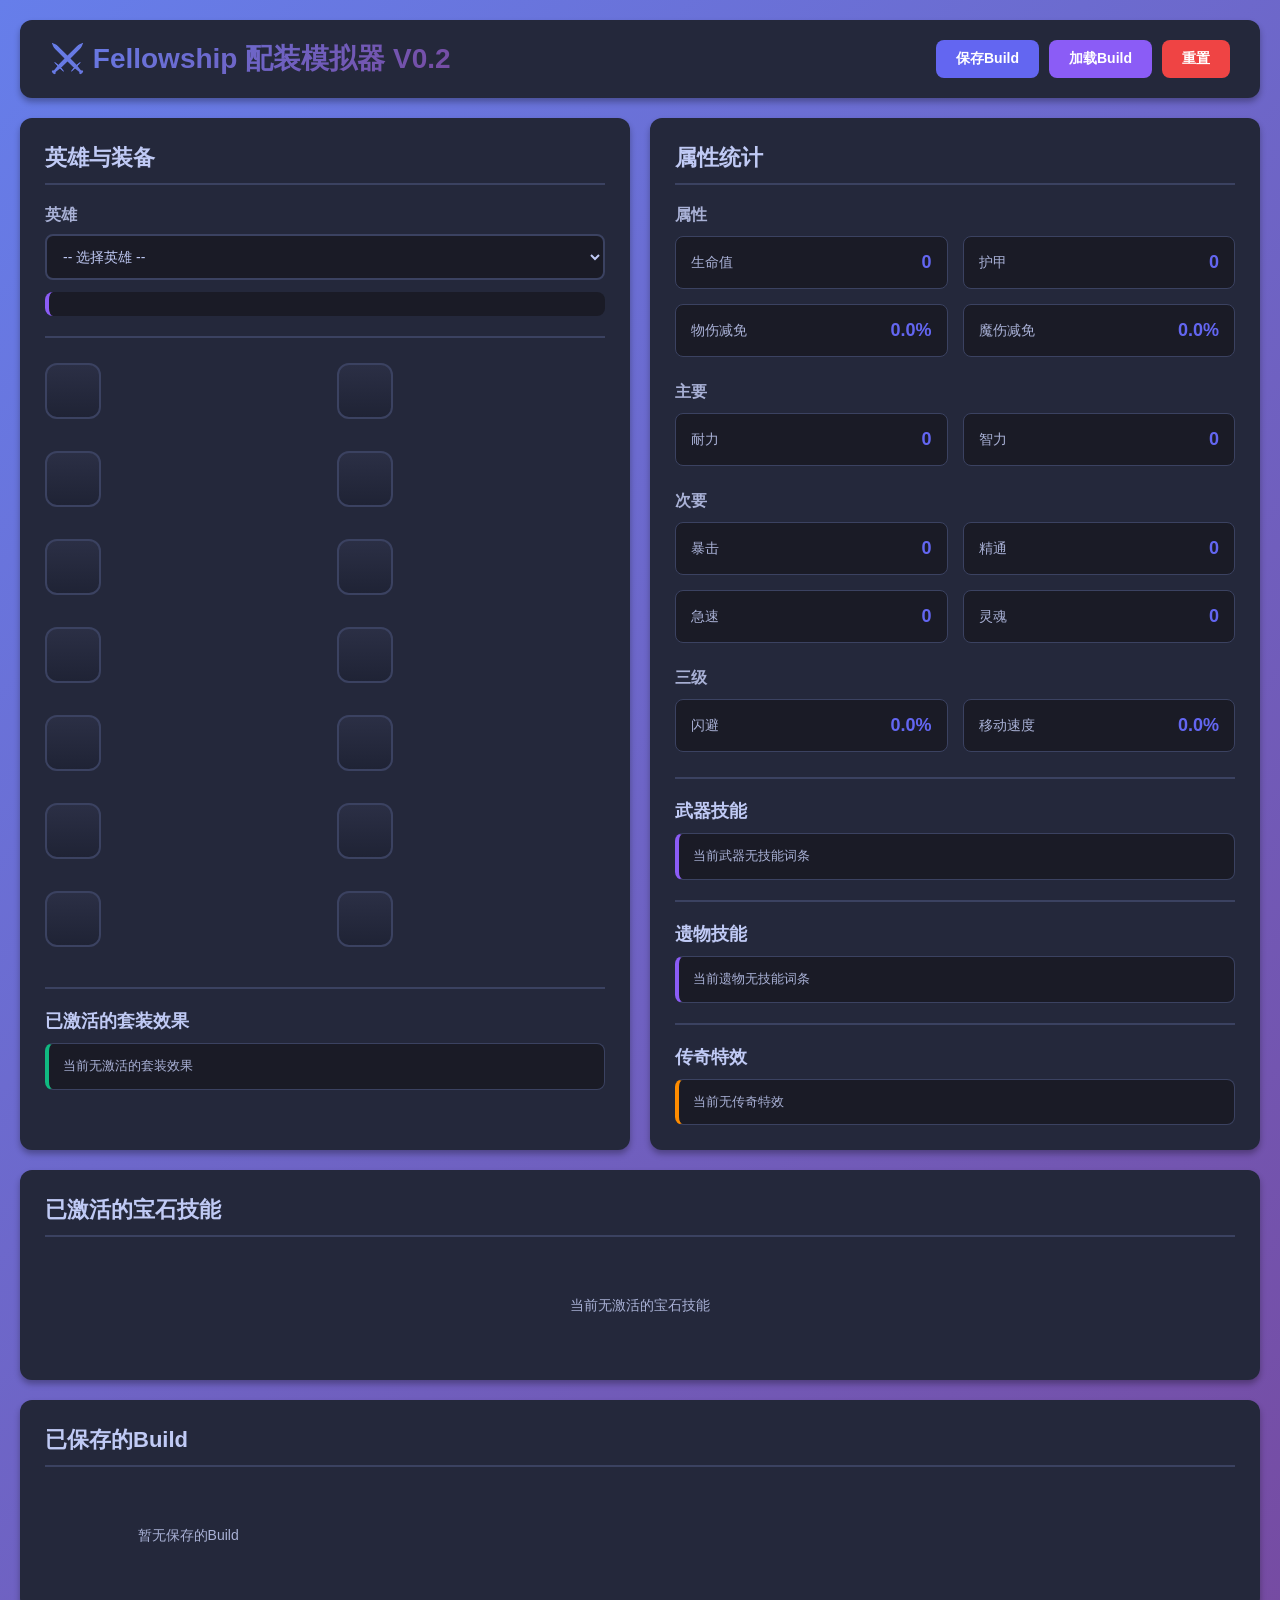
==== index.html @ 4af375dc "初次提交" ====
<!DOCTYPE html>
<html lang="zh-CN">
<head>
    <meta charset="UTF-8">
    <meta name="viewport" content="width=device-width, initial-scale=1.0">
    <title>Fellowship 配装模拟器</title>
    <link rel="stylesheet" href="styles.css">
</head>
<body>
    <div class="container">
        <header>
            <h1>⚔️ Fellowship 配装模拟器 V0.2</h1>
            <div class="header-actions">
                <button id="saveBtn" class="btn btn-primary">保存Build</button>
                <button id="loadBtn" class="btn btn-secondary">加载Build</button>
                <button id="resetBtn" class="btn btn-danger">重置</button>
            </div>
        </header>

        <div class="main-content">
            <div class="equipment-panel">
                <h2>英雄与装备</h2>
                
                <div class="hero-slot">
                    <h3>英雄</h3>
                    <select id="hero" class="equipment-select">
                        <option value="">-- 选择英雄 --</option>
                    </select>
                    <div id="heroInfo" class="hero-info">
                        <div id="heroAvatar" class="hero-avatar"></div>
                    </div>
                </div>
                
                <div class="equipment-columns">
                    <div class="equipment-column">
                        <div class="equipment-slot" data-slot="head">
                            <button class="slot-icon" data-slot="head" data-label="头" title="头部"></button>
                            <span class="slot-name" id="head-name"></span>
                            <button class="gem-socket" data-slot="head" title="镶嵌宝石" style="display: none;"></button>
                            <select id="head" class="equipment-select visually-hidden">
                                <option value="">-- 选择头部 --</option>
                            </select>
                        </div>

                        <div class="equipment-slot" data-slot="shoulder">
                            <button class="slot-icon" data-slot="shoulder" data-label="肩" title="肩部"></button>
                            <span class="slot-name" id="shoulder-name"></span>
                            <button class="gem-socket" data-slot="shoulder" title="镶嵌宝石" style="display: none;"></button>
                            <select id="shoulder" class="equipment-select visually-hidden">
                                <option value="">-- 选择肩部 --</option>
                            </select>
                        </div>

                        <div class="equipment-slot" data-slot="cloak">
                            <button class="slot-icon" data-slot="cloak" data-label="披" title="披风"></button>
                            <span class="slot-name" id="cloak-name"></span>
                            <button class="gem-socket" data-slot="cloak" title="镶嵌宝石" style="display: none;"></button>
                            <select id="cloak" class="equipment-select visually-hidden">
                                <option value="">-- 选择披风 --</option>
                            </select>
                        </div>

                        <div class="equipment-slot" data-slot="chest">
                            <button class="slot-icon" data-slot="chest" data-label="胸" title="胸部"></button>
                            <span class="slot-name" id="chest-name"></span>
                            <button class="gem-socket" data-slot="chest" title="镶嵌宝石" style="display: none;"></button>
                            <select id="chest" class="equipment-select visually-hidden">
                                <option value="">-- 选择胸部 --</option>
                            </select>
                        </div>

                        <div class="equipment-slot" data-slot="hands">
                            <button class="slot-icon" data-slot="hands" data-label="手" title="手部"></button>
                            <span class="slot-name" id="hands-name"></span>
                            <button class="gem-socket" data-slot="hands" title="镶嵌宝石" style="display: none;"></button>
                            <select id="hands" class="equipment-select visually-hidden">
                                <option value="">-- 选择手部 --</option>
                            </select>
                        </div>

                        <div class="equipment-slot" data-slot="legs">
                            <button class="slot-icon" data-slot="legs" data-label="腿" title="腿部"></button>
                            <span class="slot-name" id="legs-name"></span>
                            <button class="gem-socket" data-slot="legs" title="镶嵌宝石" style="display: none;"></button>
                            <select id="legs" class="equipment-select visually-hidden">
                                <option value="">-- 选择腿部 --</option>
                            </select>
                        </div>

                        <div class="equipment-slot" data-slot="feet">
                            <button class="slot-icon" data-slot="feet" data-label="足" title="足部"></button>
                            <span class="slot-name" id="feet-name"></span>
                            <button class="gem-socket" data-slot="feet" title="镶嵌宝石" style="display: none;"></button>
                            <select id="feet" class="equipment-select visually-hidden">
                                <option value="">-- 选择足部 --</option>
                            </select>
                        </div>
                    </div>
                    <div class="equipment-column">
                        <div class="equipment-slot" data-slot="necklace">
                            <button class="slot-icon" data-slot="necklace" data-label="项" title="项链"></button>
                            <span class="slot-name" id="necklace-name"></span>
                            <button class="gem-socket" data-slot="necklace" title="镶嵌宝石" style="display: none;"></button>
                            <select id="necklace" class="equipment-select visually-hidden">
                                <option value="">-- 选择项链 --</option>
                            </select>
                        </div>

                        <div class="equipment-slot" data-slot="wrist">
                            <button class="slot-icon" data-slot="wrist" data-label="腕" title="护腕"></button>
                            <span class="slot-name" id="wrist-name"></span>
                            <button class="gem-socket" data-slot="wrist" title="镶嵌宝石" style="display: none;"></button>
                            <select id="wrist" class="equipment-select visually-hidden">
                                <option value="">-- 选择护腕 --</option>
                            </select>
                        </div>

                        <div class="equipment-slot" data-slot="ring1">
                            <button class="slot-icon" data-slot="ring1" data-label="戒1" title="戒指1"></button>
                            <span class="slot-name" id="ring1-name"></span>
                            <button class="gem-socket" data-slot="ring1" title="镶嵌宝石" style="display: none;"></button>
                            <select id="ring1" class="equipment-select visually-hidden">
                                <option value="">-- 选择戒指 --</option>
                            </select>
                        </div>

                        <div class="equipment-slot" data-slot="ring2">
                            <button class="slot-icon" data-slot="ring2" data-label="戒2" title="戒指2"></button>
                            <span class="slot-name" id="ring2-name"></span>
                            <button class="gem-socket" data-slot="ring2" title="镶嵌宝石" style="display: none;"></button>
                            <select id="ring2" class="equipment-select visually-hidden">
                                <option value="">-- 选择戒指 --</option>
                            </select>
                        </div>

                        <div class="equipment-slot" data-slot="relic1">
                            <button class="slot-icon" data-slot="relic1" data-label="遗1" title="遗物1"></button>
                            <span class="slot-name" id="relic1-name"></span>
                            <button class="gem-socket" data-slot="relic1" title="镶嵌宝石" style="display: none;"></button>
                            <select id="relic1" class="equipment-select visually-hidden">
                                <option value="">-- 选择遗物 --</option>
                            </select>
                        </div>

                        <div class="equipment-slot" data-slot="relic2">
                            <button class="slot-icon" data-slot="relic2" data-label="遗2" title="遗物2"></button>
                            <span class="slot-name" id="relic2-name"></span>
                            <button class="gem-socket" data-slot="relic2" title="镶嵌宝石" style="display: none;"></button>
                            <select id="relic2" class="equipment-select visually-hidden">
                                <option value="">-- 选择遗物 --</option>
                            </select>
                        </div>

                        <div class="equipment-slot" data-slot="weapon">
                            <button class="slot-icon" data-slot="weapon" data-label="武" title="武器"></button>
                            <span class="slot-name" id="weapon-name"></span>
                            <button class="gem-socket" data-slot="weapon" title="镶嵌宝石" style="display: none;"></button>
                            <select id="weapon" class="equipment-select visually-hidden">
                                <option value="">-- 选择武器 --</option>
                            </select>
                        </div>
                    </div>
                </div>
                
                <div class="set-bonus-panel">
                    <h3>已激活的套装效果</h3>
                    <div id="setBonus" class="set-bonus"></div>
                </div>
            </div>

            <div class="stats-panel">
                <h2>属性统计</h2>

                <div class="stat-section">
                    <h3>属性</h3>
                    <div class="stats-grid">
                        <div class="stat-item">
                            <span class="stat-label">生命值</span>
                            <span class="stat-value" id="health">0</span>
                        </div>
                        <div class="stat-item">
                            <span class="stat-label">护甲</span>
                            <span class="stat-value" id="armor">0</span>
                        </div>
                        <div class="stat-item">
                            <span class="stat-label">物伤减免</span>
                            <span class="stat-value" id="physicalDR">0%</span>
                        </div>
                        <div class="stat-item">
                            <span class="stat-label">魔伤减免</span>
                            <span class="stat-value" id="magicDR">0%</span>
                        </div>
                    </div>
                </div>

                <div class="stat-section">
                    <h3>主要</h3>
                    <div class="stats-grid">
                        <div class="stat-item">
                            <span class="stat-label">耐力</span>
                            <span class="stat-value" id="stamina">0</span>
                        </div>
                        <div class="stat-item">
                            <span class="stat-label">智力</span>
                            <span class="stat-value" id="intellect">0</span>
                        </div>
                    </div>
                </div>

                <div class="stat-section">
                    <h3>次要</h3>
                    <div class="stats-grid">
                        <div class="stat-item">
                            <span class="stat-label">暴击</span>
                            <span class="stat-value" id="crit">0%</span>
                        </div>
                        <div class="stat-item">
                            <span class="stat-label">精通</span>
                            <span class="stat-value" id="mastery">0%</span>
                        </div>
                        <div class="stat-item">
                            <span class="stat-label">急速</span>
                            <span class="stat-value" id="haste">0%</span>
                        </div>
                        <div class="stat-item">
                            <span class="stat-label">灵魂</span>
                            <span class="stat-value" id="spirit">0</span>
                        </div>
                    </div>
                </div>

                <div class="stat-section">
                    <h3>三级</h3>
                    <div class="stats-grid">
                        <div class="stat-item">
                            <span class="stat-label">闪避</span>
                            <span class="stat-value" id="dodge">0%</span>
                        </div>
                        <div class="stat-item">
                            <span class="stat-label">移动速度</span>
                            <span class="stat-value" id="moveSpeed">0%</span>
                        </div>
                    </div>
                </div>

                <div class="weapon-skill-panel">
                    <h3>武器技能</h3>
                    <div id="weaponSkill" class="weapon-skill"></div>
                </div>

                <div class="relic-skill-panel">
                    <h3>遗物技能</h3>
                    <div id="relicSkill" class="relic-skill"></div>
                </div>

                <div class="legendary-effect-panel">
                    <h3>传奇特效</h3>
                    <div id="legendaryEffect" class="legendary-effect"></div>
                </div>
            </div>
        </div>

        <!-- 装备选择弹窗 -->
        <div id="pickerModal" class="picker-modal hidden">
            <div class="picker-dialog">
                <div class="picker-header">
                    <div id="pickerTitle">选择装备</div>
                    <button id="pickerClose" class="picker-close">×</button>
                </div>
                <div id="pickerList" class="picker-list"></div>
            </div>
        </div>

        <!-- 宝石选择弹窗 -->
        <div id="gemPickerModal" class="picker-modal hidden">
            <div class="picker-dialog">
                <div class="picker-header">
                    <div id="gemPickerTitle">选择宝石</div>
                    <button id="gemPickerClose" class="picker-close">×</button>
                </div>
                <div class="gem-picker-content">
                    <div class="gem-picker-section" id="gemTypeSelection">
                        <h4>选择宝石种类</h4>
                        <div id="gemTypeList" class="gem-type-list"></div>
                    </div>
                    <div class="gem-picker-section hidden" id="gemSizeSelection">
                        <h4>选择宝石尺寸</h4>
                        <div id="gemSizeList" class="gem-picker-list"></div>
                    </div>
                    <div class="gem-picker-section" id="essenceSelection">
                        <h4>源质加成</h4>
                        <div class="essence-options">
                            <button class="essence-btn" data-essence="0">+0%</button>
                            <button class="essence-btn active" data-essence="35">+35%</button>
                            <button class="essence-btn" data-essence="100">+100%</button>
                        </div>
                    </div>
                </div>
            </div>
        </div>

        <div class="gem-skills-panel" id="gemSkillsPanel">
            <h2>已激活的宝石技能</h2>
            <div id="gemSkillsList" class="gem-skills-list"></div>
        </div>

        <div class="build-list-panel" id="buildListPanel">
            <h2>已保存的Build</h2>
            <div id="buildList" class="build-list"></div>
        </div>
    </div>

    <script src="data-loader.js"></script>
    <script src="app.js"></script>
</body>
</html>
---- styles.css ----
* {
    margin: 0;
    padding: 0;
    box-sizing: border-box;
}

:root {
    --primary-color: #6366f1;
    --secondary-color: #8b5cf6;
    --danger-color: #ef4444;
    --bg-dark: #1a1b26;
    --bg-card: #24283b;
    --bg-hover: #2f3549;
    --text-primary: #c0caf5;
    --text-secondary: #a9b1d6;
    --border-color: #3b4261;
    --shadow: rgba(0, 0, 0, 0.3);
}

body {
    font-family: -apple-system, BlinkMacSystemFont, 'Segoe UI', 'Microsoft YaHei', sans-serif;
    background: linear-gradient(135deg, #667eea 0%, #764ba2 100%);
    min-height: 100vh;
    padding: 20px;
    color: var(--text-primary);
}

.container {
    max-width: 1400px;
    margin: 0 auto;
}

header {
    background: var(--bg-card);
    border-radius: 12px;
    padding: 20px 30px;
    margin-bottom: 20px;
    display: flex;
    justify-content: space-between;
    align-items: center;
    box-shadow: 0 4px 6px var(--shadow);
}

header h1 {
    font-size: 28px;
    font-weight: 700;
    background: linear-gradient(135deg, #667eea 0%, #764ba2 100%);
    -webkit-background-clip: text;
    -webkit-text-fill-color: transparent;
    background-clip: text;
}

.header-actions {
    display: flex;
    gap: 10px;
}

.btn {
    padding: 10px 20px;
    border: none;
    border-radius: 8px;
    cursor: pointer;
    font-size: 14px;
    font-weight: 600;
    transition: all 0.3s ease;
    color: white;
}

.btn-primary {
    background: var(--primary-color);
}

.btn-primary:hover {
    background: #4f46e5;
    transform: translateY(-2px);
    box-shadow: 0 4px 8px var(--shadow);
}

.btn-secondary {
    background: var(--secondary-color);
}

.btn-secondary:hover {
    background: #7c3aed;
    transform: translateY(-2px);
    box-shadow: 0 4px 8px var(--shadow);
}

.btn-danger {
    background: var(--danger-color);
}

.btn-danger:hover {
    background: #dc2626;
    transform: translateY(-2px);
    box-shadow: 0 4px 8px var(--shadow);
}

.main-content {
    display: grid;
    grid-template-columns: 1fr 1fr;
    gap: 20px;
    margin-bottom: 20px;
}

.equipment-panel,
.stats-panel {
    background: var(--bg-card);
    border-radius: 12px;
    padding: 25px;
    box-shadow: 0 4px 6px var(--shadow);
}

.equipment-panel h2,
.stats-panel h2 {
    margin-bottom: 20px;
    font-size: 22px;
    color: var(--text-primary);
    border-bottom: 2px solid var(--border-color);
    padding-bottom: 10px;
}

.hero-slot {
    margin-bottom: 25px;
    padding-bottom: 20px;
    border-bottom: 2px solid var(--border-color);
}

.equipment-columns {
    display: grid;
    grid-template-columns: 1fr 1fr;
    gap: 16px 24px;
}

.equipment-column {
    display: flex;
    flex-direction: column;
    gap: 12px;
}

.slot-icon {
    width: 56px;
    height: 56px;
    border-radius: 12px;
    border: 2px solid var(--border-color);
    background: linear-gradient(180deg, #2b2f45 0%, #1f2335 100%);
    background-size: cover;
    background-position: center;
    color: var(--text-primary);
    display: inline-flex;
    align-items: center;
    justify-content: center;
    font-size: 14px;
    font-weight: 700;
    letter-spacing: 1px;
    cursor: pointer;
    transition: all 0.2s ease;
    position: relative;
}

.slot-icon:hover {
    border-color: var(--primary-color);
    transform: translateY(-1px);
}

.slot-icon.selected {
    border-color: var(--primary-color);
    box-shadow: 0 0 0 3px rgba(99, 102, 241, 0.2);
}

.slot-icon::after { content: ''; }

.visually-hidden {
    position: absolute;
    width: 1px;
    height: 1px;
    padding: 0;
    margin: -1px;
    overflow: hidden;
    clip: rect(0 0 0 0);
    white-space: nowrap;
    border: 0;
}

/* 选择器弹窗 */
.picker-modal {
    position: fixed;
    inset: 0;
    background: rgba(0,0,0,0.5);
    display: flex;
    align-items: center;
    justify-content: center;
    z-index: 1000;
}

.picker-modal.hidden { display: none; }

.picker-dialog {
    width: min(820px, 92vw);
    max-height: 80vh;
    background: var(--bg-card);
    border: 1px solid var(--border-color);
    border-radius: 12px;
    box-shadow: 0 10px 30px var(--shadow);
    overflow: hidden;
    display: flex;
    flex-direction: column;
}

.picker-header {
    display: flex;
    align-items: center;
    justify-content: space-between;
    padding: 12px 16px;
    border-bottom: 1px solid var(--border-color);
}

.picker-close {
    background: transparent;
    color: var(--text-secondary);
    border: none;
    font-size: 22px;
    cursor: pointer;
}

.picker-list {
    padding: 12px 14px;
    overflow: auto;
    display: grid;
    grid-template-columns: repeat(3, 1fr); /* 一排三个 */
    gap: 12px;
}

.picker-item {
    display: flex;
    gap: 10px;
    align-items: center;
    background: var(--bg-dark);
    border: 1px solid var(--border-color);
    border-radius: 10px;
    padding: 10px;
    cursor: pointer;
    transition: all .2s ease;
    position: relative;
}

.picker-item:hover { 
    border-color: var(--primary-color); 
    transform: translateY(-1px);
    box-shadow: 0 2px 8px rgba(99, 102, 241, 0.3);
}

.picker-item-icon {
    width: 56px;
    height: 56px;
    aspect-ratio: 1 / 1; /* 强制正方形 */
    flex: 0 0 56px; /* 不允许被拉伸 */
    border-radius: 8px;
    background-size: cover;
    background-position: center;
    border: 1px solid var(--border-color);
}

.picker-item-name { font-size: 14px; color: var(--text-primary); font-weight: 600; }
.picker-item-stats { font-size: 12px; color: var(--text-secondary); }

.hero-slot h3 {
    font-size: 16px;
    margin-bottom: 8px;
    color: var(--text-secondary);
}

.hero-info {
    margin-top: 12px;
    padding: 12px;
    background: var(--bg-dark);
    border-radius: 8px;
    border-left: 4px solid var(--secondary-color);
    position: relative;
}

.hero-avatar {
    position: absolute;
    top: 12px;
    right: 12px;
    width: 80px;
    height: 80px;
    border-radius: 8px;
    border: 2px solid var(--secondary-color);
    background: var(--bg-card);
    background-size: cover;
    background-position: center;
    overflow: hidden;
    display: none; /* 默认隐藏，只有选择英雄后才显示 */
}

.hero-info-content {
    display: flex;
    flex-direction: column;
    gap: 8px;
    padding-right: 100px; /* 为右上角头像留出空间 */
}

.hero-name {
    font-size: 16px;
    font-weight: 700;
    color: var(--secondary-color);
    margin-bottom: 4px;
}

.hero-description {
    font-size: 13px;
    color: var(--text-secondary);
    margin-bottom: 8px;
    white-space: pre-line; /* 保留换行符，将\n转换为换行 */
}

.hero-base-stats {
    display: grid;
    grid-template-columns: repeat(2, 1fr);
    gap: 6px;
    margin-top: 8px;
}

.base-stat-item {
    font-size: 12px;
    color: var(--text-secondary);
    padding: 4px 8px;
    background: rgba(99, 102, 241, 0.1);
    border-radius: 4px;
}

.equipment-slot {
    margin-bottom: 20px;
    display: flex;
    align-items: center;
    gap: 12px;
}

.equipment-slot h3 {
    font-size: 16px;
    margin-bottom: 8px;
    color: var(--text-secondary);
}

.slot-name {
    display: flex;
    flex-direction: column;
    align-items: flex-start;
    gap: 2px;
    flex: 1;
    min-width: 0;
}

.equipment-name-text {
    font-size: 16px;
    font-weight: 500;
    color: var(--text-primary);
    overflow: hidden;
    text-overflow: ellipsis;
    white-space: nowrap;
    width: 100%;
}

.equipment-gem-info {
    font-size: 11px;
    font-weight: 400;
    opacity: 0.8;
    line-height: 1.2;
    overflow: hidden;
    text-overflow: ellipsis;
    white-space: nowrap;
    width: 100%;
}

.gem-socket {
    width: 32px;
    height: 32px;
    border-radius: 50%;
    border: 2px solid var(--border-color);
    background: var(--bg-dark);
    cursor: pointer;
    transition: all 0.3s ease;
    flex-shrink: 0;
    position: relative;
}

.gem-socket:hover {
    border-color: var(--primary-color);
    background: var(--bg-hover);
    transform: scale(1.1);
}

.gem-socket.has-gem {
    border-color: var(--gem-color, #ffd700);
    background: linear-gradient(135deg, 
        rgba(155, 89, 182, 0.2), 
        rgba(155, 89, 182, 0.1));
}

/* 使用内联样式覆盖背景色，因为每个宝石颜色不同 */

.gem-socket.has-gem::after {
    content: '';
    position: absolute;
    top: 50%;
    left: 50%;
    transform: translate(-50%, -50%);
    width: var(--gem-dot-size, 12px);
    height: var(--gem-dot-size, 12px);
    background-color: var(--gem-color, #ffd700);
    border-radius: 50%;
}

.gem-picker-content {
    display: flex;
    flex-direction: column;
    gap: 20px;
    padding: 20px;
}

.gem-picker-section {
    display: flex;
    flex-direction: column;
    gap: 12px;
}

.gem-picker-section h4 {
    font-size: 16px;
    color: var(--text-primary);
    margin: 0;
}

.gem-picker-list {
    display: grid;
    grid-template-columns: repeat(4, 1fr);
    gap: 12px;
    max-height: 500px;
    overflow-y: auto;
    padding: 4px;
    overflow-x: visible;
}

.gem-type-header {
    font-size: 16px;
    font-weight: 600;
    color: var(--text-primary);
    padding: 8px 12px;
    background: var(--bg-dark);
    border-left: 4px solid;
    border-radius: 4px;
    margin-bottom: 8px;
}

.gem-type-container {
    display: grid;
    grid-template-columns: repeat(auto-fill, minmax(200px, 1fr));
    gap: 10px;
    margin-bottom: 16px;
}

.gem-type-list {
    display: grid;
    grid-template-columns: repeat(auto-fill, minmax(150px, 1fr));
    gap: 12px;
}

.gem-type-item {
    padding: 16px;
    background: var(--bg-dark);
    border: 2px solid var(--border-color);
    border-left: 4px solid;
    border-radius: 8px;
    cursor: pointer;
    transition: all 0.3s ease;
    text-align: center;
}

.gem-type-item:hover {
    border-color: var(--primary-color);
    background: var(--bg-hover);
    transform: translateY(-2px);
}

.gem-type-item.selected {
    border-color: var(--primary-color);
    background: var(--primary-color);
    color: white;
}

.gem-type-item-name {
    font-size: 16px;
    font-weight: 500;
}

.gem-back-btn {
    padding: 8px 16px;
    background: var(--bg-dark);
    border: 2px solid var(--border-color);
    border-radius: 6px;
    color: var(--text-primary);
    font-size: 14px;
    cursor: pointer;
    transition: all 0.3s ease;
    margin-bottom: 12px;
}

.gem-back-btn:hover {
    border-color: var(--primary-color);
    background: var(--bg-hover);
}

.essence-options {
    display: flex;
    gap: 10px;
    justify-content: center;
}

.essence-btn {
    padding: 8px 16px;
    background: var(--bg-dark);
    border: 2px solid var(--border-color);
    border-radius: 6px;
    color: var(--text-primary);
    font-size: 14px;
    cursor: pointer;
    transition: all 0.3s ease;
}

.essence-btn:hover {
    border-color: var(--primary-color);
    background: var(--bg-hover);
}

.essence-btn.active {
    border-color: var(--primary-color);
    background: var(--primary-color);
    color: white;
}

.equipment-select {
    width: 100%;
    padding: 12px;
    background: var(--bg-dark);
    border: 2px solid var(--border-color);
    border-radius: 8px;
    color: var(--text-primary);
    font-size: 14px;
    cursor: pointer;
    transition: all 0.3s ease;
}

.equipment-select:hover {
    border-color: var(--primary-color);
    background: var(--bg-hover);
}

.equipment-select:focus {
    outline: none;
    border-color: var(--primary-color);
    box-shadow: 0 0 0 3px rgba(99, 102, 241, 0.2);
}

.stats-grid {
    display: grid;
    grid-template-columns: repeat(2, 1fr);
    gap: 15px;
    margin-bottom: 25px;
}

.stat-section h3 {
    font-size: 16px;
    color: var(--text-secondary);
    margin: 8px 0 10px;
}

.stat-item {
    background: var(--bg-dark);
    padding: 15px;
    border-radius: 8px;
    display: flex;
    justify-content: space-between;
    align-items: center;
    border: 1px solid var(--border-color);
    transition: all 0.3s ease;
}

.stat-item:hover {
    border-color: var(--primary-color);
    transform: translateY(-2px);
    box-shadow: 0 4px 8px var(--shadow);
}

.stat-label {
    font-size: 14px;
    color: var(--text-secondary);
}

.stat-value {
    font-size: 18px;
    font-weight: 700;
    color: var(--primary-color);
}

.equipment-details {
    margin-top: 25px;
    padding-top: 25px;
    border-top: 2px solid var(--border-color);
}

.equipment-details h3 {
    font-size: 18px;
    margin-bottom: 15px;
    color: var(--text-primary);
}

.details-list {
    display: flex;
    flex-direction: column;
    gap: 10px;
}

.equipment-item {
    background: var(--bg-dark);
    padding: 12px 15px;
    border-radius: 8px;
    border-left: 4px solid var(--primary-color);
    font-size: 14px;
}

.equipment-item.hero-item {
    border-left-color: var(--secondary-color);
    background: rgba(139, 92, 246, 0.1);
}

.equipment-item-name {
    font-weight: 600;
    color: var(--text-primary);
    margin-bottom: 5px;
}

.equipment-item-stats {
    color: var(--text-secondary);
    font-size: 12px;
}

.weapon-skill-panel {
    margin-top: 20px;
    padding-top: 20px;
    border-top: 2px solid var(--border-color);
}

.weapon-skill-panel h3 {
    font-size: 18px;
    margin-bottom: 10px;
    color: var(--text-primary);
}

.weapon-skill {
    background: var(--bg-dark);
    border: 1px solid var(--border-color);
    border-left: 4px solid var(--secondary-color);
    border-radius: 8px;
    padding: 12px 14px;
    font-size: 13px;
    color: var(--text-secondary);
    white-space: pre-wrap;
    line-height: 1.6;
}

.relic-skill-panel {
    margin-top: 20px;
    padding-top: 20px;
    border-top: 2px solid var(--border-color);
}

.relic-skill-panel h3 {
    font-size: 18px;
    margin-bottom: 10px;
    color: var(--text-primary);
}

.relic-skill {
    background: var(--bg-dark);
    border: 1px solid var(--border-color);
    border-left: 4px solid var(--secondary-color);
    border-radius: 8px;
    padding: 12px 14px;
    font-size: 13px;
    color: var(--text-secondary);
    white-space: pre-wrap;
    line-height: 1.6;
}

.legendary-effect-panel {
    margin-top: 20px;
    padding-top: 20px;
    border-top: 2px solid var(--border-color);
}

.legendary-effect-panel h3 {
    font-size: 18px;
    margin-bottom: 10px;
    color: var(--text-primary);
}

.legendary-effect {
    background: var(--bg-dark);
    border: 1px solid var(--border-color);
    border-left: 4px solid #ff8c00;
    border-radius: 8px;
    padding: 12px 14px;
    font-size: 13px;
    color: var(--text-secondary);
    white-space: pre-wrap;
    line-height: 1.6;
}

.set-bonus-panel {
    margin-top: 20px;
    padding-top: 20px;
    border-top: 2px solid var(--border-color);
}

.set-bonus-panel h3 {
    font-size: 18px;
    margin-bottom: 10px;
    color: var(--text-primary);
}

.set-bonus {
    background: var(--bg-dark);
    border: 1px solid var(--border-color);
    border-left: 4px solid #10b981;
    border-radius: 8px;
    padding: 12px 14px;
    font-size: 13px;
    color: var(--text-secondary);
    white-space: pre-wrap;
    line-height: 1.6;
}

.set-bonus-item {
    margin-bottom: 15px;
}

.set-bonus-item:last-child {
    margin-bottom: 0;
}

.set-bonus-name {
    font-weight: 600;
    color: var(--text-primary);
    margin-bottom: 5px;
    font-size: 14px;
}

.set-bonus-desc {
    color: var(--text-secondary);
    font-size: 13px;
    line-height: 1.6;
}

.gem-skills-panel {
    background: var(--bg-card);
    border-radius: 12px;
    padding: 25px;
    box-shadow: 0 4px 6px var(--shadow);
    margin-bottom: 20px;
}

.gem-skills-panel h2 {
    margin-bottom: 20px;
    font-size: 22px;
    color: var(--text-primary);
    border-bottom: 2px solid var(--border-color);
    padding-bottom: 10px;
}

.gem-skills-list {
    display: grid;
    grid-template-columns: repeat(auto-fill, minmax(80px, 1fr));
    gap: 16px;
}

.gem-skills-list .empty-state {
    grid-column: 1 / -1;
    text-align: center;
    padding: 40px 20px;
    color: var(--text-secondary);
    font-size: 14px;
}

.gem-skill-icon {
    width: 80px;
    height: 80px;
    border-radius: 12px;
    border: 2px solid var(--border-color);
    background: var(--bg-dark);
    background-size: cover;
    background-position: center;
    cursor: pointer;
    transition: all 0.3s ease;
    position: relative;
}

.gem-skill-icon:hover {
    border-color: var(--primary-color);
    transform: translateY(-2px) scale(1.05);
    box-shadow: 0 4px 12px rgba(99, 102, 241, 0.4);
    z-index: 10;
}

/* 上位技能（tier 2）的高亮边框 */
.gem-skill-icon.gem-skill-tier-2 {
    border: 3px solid #ffd700;
    box-shadow: 0 0 8px rgba(255, 215, 0, 0.6), inset 0 0 8px rgba(255, 215, 0, 0.2);
}

.gem-skill-icon.gem-skill-tier-2:hover {
    border-color: #ffd700;
    box-shadow: 0 0 12px rgba(255, 215, 0, 0.8), inset 0 0 12px rgba(255, 215, 0, 0.3), 0 4px 12px rgba(99, 102, 241, 0.4);
}

.gem-skill-icon:hover .gem-skill-tooltip {
    display: block;
}

.gem-skill-tooltip {
    display: none;
    position: absolute;
    top: 100%;
    left: 50%;
    transform: translateX(-50%) translateY(8px);
    width: 280px;
    background: var(--bg-card);
    border: 2px solid var(--border-color);
    border-radius: 8px;
    padding: 12px;
    box-shadow: 0 4px 12px var(--shadow);
    z-index: 1000;
    pointer-events: none;
}

/* 移除CSS选择器方案，改用JavaScript动态计算 */

.gem-skill-tooltip::before {
    content: '';
    position: absolute;
    top: -8px;
    left: var(--arrow-offset, 50%);
    transform: translateX(-50%);
    width: 0;
    height: 0;
    border-left: 8px solid transparent;
    border-right: 8px solid transparent;
    border-bottom: 8px solid var(--border-color);
    transition: left 0.2s ease;
}

/* 当箭头位置是像素值时，使用不同的定位方式 */
.gem-skill-tooltip[style*="--arrow-offset"]::before {
    transform: translateX(-50%);
}

.gem-skill-tooltip-header {
    display: flex;
    justify-content: space-between;
    align-items: center;
    margin-bottom: 8px;
    padding-bottom: 8px;
    border-bottom: 1px solid var(--border-color);
}

.gem-skill-tooltip-name {
    font-size: 16px;
    font-weight: 600;
    color: var(--text-primary);
}

.gem-skill-tooltip-type {
    font-size: 13px;
    font-weight: 500;
}

.gem-skill-tooltip-desc {
    font-size: 13px;
    color: var(--text-secondary);
    margin-bottom: 8px;
    line-height: 1.6;
    white-space: pre-line;
}

.gem-skill-tooltip-energy {
    font-size: 12px;
    color: var(--text-secondary);
    opacity: 0.8;
    padding-top: 8px;
    border-top: 1px solid var(--border-color);
}

.build-list-panel {
    background: var(--bg-card);
    border-radius: 12px;
    padding: 25px;
    box-shadow: 0 4px 6px var(--shadow);
}

.build-list-panel h2 {
    margin-bottom: 20px;
    font-size: 22px;
    color: var(--text-primary);
    border-bottom: 2px solid var(--border-color);
    padding-bottom: 10px;
}

.build-list {
    display: grid;
    grid-template-columns: repeat(auto-fill, minmax(250px, 1fr));
    gap: 15px;
}

.build-card {
    background: var(--bg-dark);
    padding: 15px;
    border-radius: 8px;
    border: 1px solid var(--border-color);
    cursor: pointer;
    transition: all 0.3s ease;
}

.build-card:hover {
    border-color: var(--primary-color);
    transform: translateY(-2px);
    box-shadow: 0 4px 8px var(--shadow);
}

.build-card-header {
    display: flex;
    justify-content: space-between;
    align-items: center;
    margin-bottom: 10px;
}

.build-card-name {
    font-weight: 600;
    color: var(--text-primary);
}

.build-card-delete {
    background: var(--danger-color);
    color: white;
    border: none;
    border-radius: 4px;
    padding: 4px 8px;
    font-size: 12px;
    cursor: pointer;
    transition: all 0.3s ease;
}

.build-card-delete:hover {
    background: #dc2626;
}

.build-card-stats {
    font-size: 12px;
    color: var(--text-secondary);
}

.empty-state {
    text-align: center;
    padding: 40px;
    color: var(--text-secondary);
    font-size: 14px;
}

@media (max-width: 1024px) {
    .main-content {
        grid-template-columns: 1fr;
    }
    .equipment-columns {
        grid-template-columns: repeat(2, 1fr);
    }
}

@media (max-width: 768px) {
    header {
        flex-direction: column;
        gap: 15px;
        align-items: stretch;
    }

    .header-actions {
        flex-direction: column;
    }

    .stats-grid {
        grid-template-columns: 1fr;
    }

    .build-list {
        grid-template-columns: 1fr;
    }
    .picker-list {
        grid-template-columns: repeat(2, 1fr); /* 移动端两列 */
    }
    .equipment-columns {
        grid-template-columns: 1fr;
    }
}
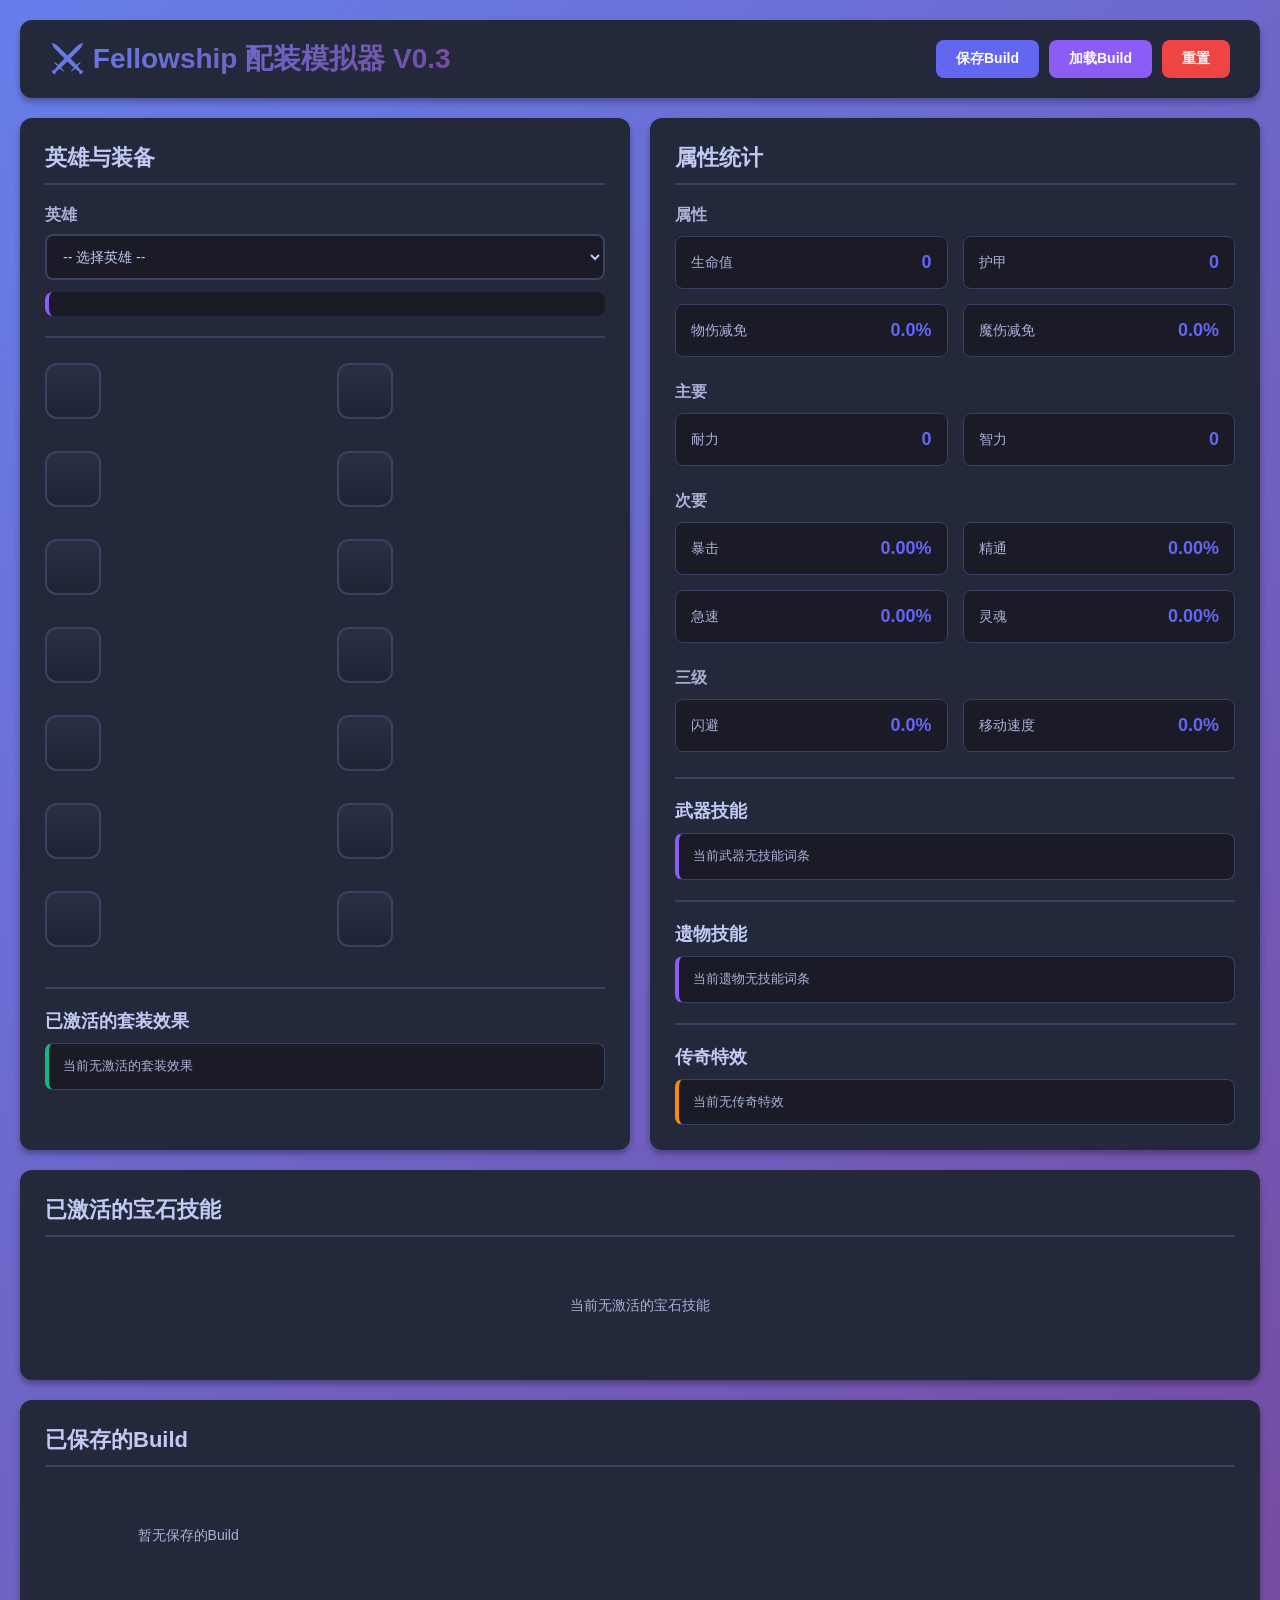
==== commit 79fb1411: "v0.3" ====
--- a/index.html
+++ b/index.html
@@ -9,7 +9,7 @@
 <body>
     <div class="container">
         <header>
-            <h1>⚔️ Fellowship 配装模拟器 V0.2</h1>
+            <h1>⚔️ Fellowship 配装模拟器 V0.3</h1>
             <div class="header-actions">
                 <button id="saveBtn" class="btn btn-primary">保存Build</button>
                 <button id="loadBtn" class="btn btn-secondary">加载Build</button>
@@ -210,22 +210,46 @@
                 <div class="stat-section">
                     <h3>次要</h3>
                     <div class="stats-grid">
-                        <div class="stat-item">
+                        <div class="stat-item" data-stat="crit">
                             <span class="stat-label">暴击</span>
                             <span class="stat-value" id="crit">0%</span>
                         </div>
-                        <div class="stat-item">
+                        <div class="stat-item" data-stat="mastery">
                             <span class="stat-label">精通</span>
                             <span class="stat-value" id="mastery">0%</span>
                         </div>
-                        <div class="stat-item">
+                        <div class="stat-item" data-stat="haste">
                             <span class="stat-label">急速</span>
                             <span class="stat-value" id="haste">0%</span>
                         </div>
-                        <div class="stat-item">
+                        <div class="stat-item" data-stat="spirit">
                             <span class="stat-label">灵魂</span>
                             <span class="stat-value" id="spirit">0</span>
                         </div>
+                    </div>
+                </div>
+                
+                <!-- 属性详情提示框 -->
+                <div id="statTooltip" class="stat-tooltip hidden">
+                    <div class="tooltip-title"></div>
+                    <div class="tooltip-description"></div>
+                    <div class="tooltip-stats">
+                        <div class="tooltip-stat-row">
+                            <span class="tooltip-stat-label">基础属性值：</span>
+                            <span class="tooltip-stat-value" id="tooltip-base-value"></span>
+                        </div>
+                        <div class="tooltip-stat-row">
+                            <span class="tooltip-stat-label">百分比加成：</span>
+                            <span class="tooltip-stat-value" id="tooltip-percent-multiplier"></span>
+                        </div>
+                        <div class="tooltip-stat-row">
+                            <span class="tooltip-stat-label">最终百分比：</span>
+                            <span class="tooltip-stat-value" id="tooltip-final-value"></span>
+                        </div>
+                    </div>
+                    <div class="tooltip-sources">
+                        <div class="tooltip-source-title">加成来源：</div>
+                        <div class="tooltip-source-list" id="tooltip-sources"></div>
                     </div>
                 </div>
 
@@ -265,6 +289,15 @@
             <div class="picker-dialog">
                 <div class="picker-header">
                     <div id="pickerTitle">选择装备</div>
+                    <div class="picker-filter-container">
+                        <select id="pickerFilter" class="picker-filter">
+                            <option value="">全部属性</option>
+                            <option value="critRate">暴击</option>
+                            <option value="mastery">精通</option>
+                            <option value="haste">急速</option>
+                            <option value="spirit">灵魂</option>
+                        </select>
+                    </div>
                     <button id="pickerClose" class="picker-close">×</button>
                 </div>
                 <div id="pickerList" class="picker-list"></div>
--- a/styles.css
+++ b/styles.css
@@ -21,13 +21,16 @@
     font-family: -apple-system, BlinkMacSystemFont, 'Segoe UI', 'Microsoft YaHei', sans-serif;
     background: linear-gradient(135deg, #667eea 0%, #764ba2 100%);
     min-height: 100vh;
-    padding: 20px;
-    color: var(--text-primary);
+    padding: 20px 0;
+    color: var(--text-primary);
+    margin: 0;
+    overflow-x: hidden;
 }
 
 .container {
     max-width: 1400px;
     margin: 0 auto;
+    padding: 0 20px;
 }
 
 header {
@@ -213,6 +216,34 @@
     justify-content: space-between;
     padding: 12px 16px;
     border-bottom: 1px solid var(--border-color);
+    gap: 12px;
+}
+
+.picker-filter-container {
+    flex: 1;
+    display: flex;
+    justify-content: center;
+}
+
+.picker-filter {
+    padding: 6px 12px;
+    background: var(--bg-dark);
+    border: 1px solid var(--border-color);
+    border-radius: 6px;
+    color: var(--text-primary);
+    font-size: 14px;
+    cursor: pointer;
+    transition: all 0.2s ease;
+    outline: none;
+}
+
+.picker-filter:hover {
+    border-color: var(--primary-color);
+}
+
+.picker-filter:focus {
+    border-color: var(--primary-color);
+    box-shadow: 0 0 0 2px rgba(99, 102, 241, 0.2);
 }
 
 .picker-close {
@@ -221,6 +252,7 @@
     border: none;
     font-size: 22px;
     cursor: pointer;
+    flex-shrink: 0;
 }
 
 .picker-list {
@@ -259,6 +291,28 @@
     background-size: cover;
     background-position: center;
     border: 1px solid var(--border-color);
+    position: relative;
+}
+
+.equipment-border-overlay {
+    position: absolute;
+    pointer-events: none;
+    z-index: 0;
+}
+
+/* 确保图标背景图片显示在边框上方 */
+.slot-icon,
+.picker-item-icon {
+    position: relative;
+    isolation: isolate; /* 创建新的层叠上下文 */
+}
+
+.slot-icon {
+    background-clip: padding-box; /* 确保背景图片不被边框覆盖 */
+}
+
+.picker-item-icon {
+    background-clip: padding-box; /* 确保背景图片不被边框覆盖 */
 }
 
 .picker-item-name { font-size: 14px; color: var(--text-primary); font-weight: 600; }
@@ -583,12 +637,112 @@
     align-items: center;
     border: 1px solid var(--border-color);
     transition: all 0.3s ease;
+    cursor: help;
+    position: relative;
 }
 
 .stat-item:hover {
     border-color: var(--primary-color);
     transform: translateY(-2px);
     box-shadow: 0 4px 8px var(--shadow);
+}
+
+/* 属性工具提示框 */
+.stat-tooltip {
+    position: fixed;
+    background: var(--bg-card);
+    border: 2px solid var(--primary-color);
+    border-radius: 12px;
+    padding: 16px;
+    box-shadow: 0 8px 24px rgba(0, 0, 0, 0.5);
+    z-index: 2000;
+    min-width: 280px;
+    max-width: 400px;
+    pointer-events: none;
+}
+
+.stat-tooltip.hidden {
+    display: none;
+}
+
+.tooltip-title {
+    font-size: 18px;
+    font-weight: 700;
+    color: var(--primary-color);
+    margin-bottom: 8px;
+}
+
+.tooltip-description {
+    font-size: 13px;
+    color: var(--text-secondary);
+    margin-bottom: 16px;
+    line-height: 1.5;
+}
+
+.tooltip-stats {
+    margin-bottom: 16px;
+    padding-top: 12px;
+    border-top: 1px solid var(--border-color);
+}
+
+.tooltip-stat-row {
+    display: flex;
+    justify-content: space-between;
+    margin-bottom: 8px;
+    font-size: 13px;
+}
+
+.tooltip-stat-label {
+    color: var(--text-secondary);
+}
+
+.tooltip-stat-value {
+    color: var(--text-primary);
+    font-weight: 600;
+}
+
+.tooltip-sources {
+    padding-top: 12px;
+    border-top: 1px solid var(--border-color);
+}
+
+.tooltip-source-title {
+    font-size: 13px;
+    color: var(--text-secondary);
+    margin-bottom: 8px;
+    font-weight: 600;
+}
+
+.tooltip-source-list {
+    display: flex;
+    flex-direction: column;
+    gap: 6px;
+}
+
+.tooltip-source-item {
+    display: flex;
+    align-items: center;
+    gap: 8px;
+    font-size: 12px;
+    padding: 6px 8px;
+    background: var(--bg-dark);
+    border-radius: 6px;
+}
+
+.tooltip-source-type {
+    color: var(--primary-color);
+    font-weight: 600;
+    min-width: 60px;
+}
+
+.tooltip-source-name {
+    color: var(--text-primary);
+    flex: 1;
+}
+
+.tooltip-source-value {
+    color: var(--secondary-color);
+    font-weight: 600;
 }
 
 .stat-label {
